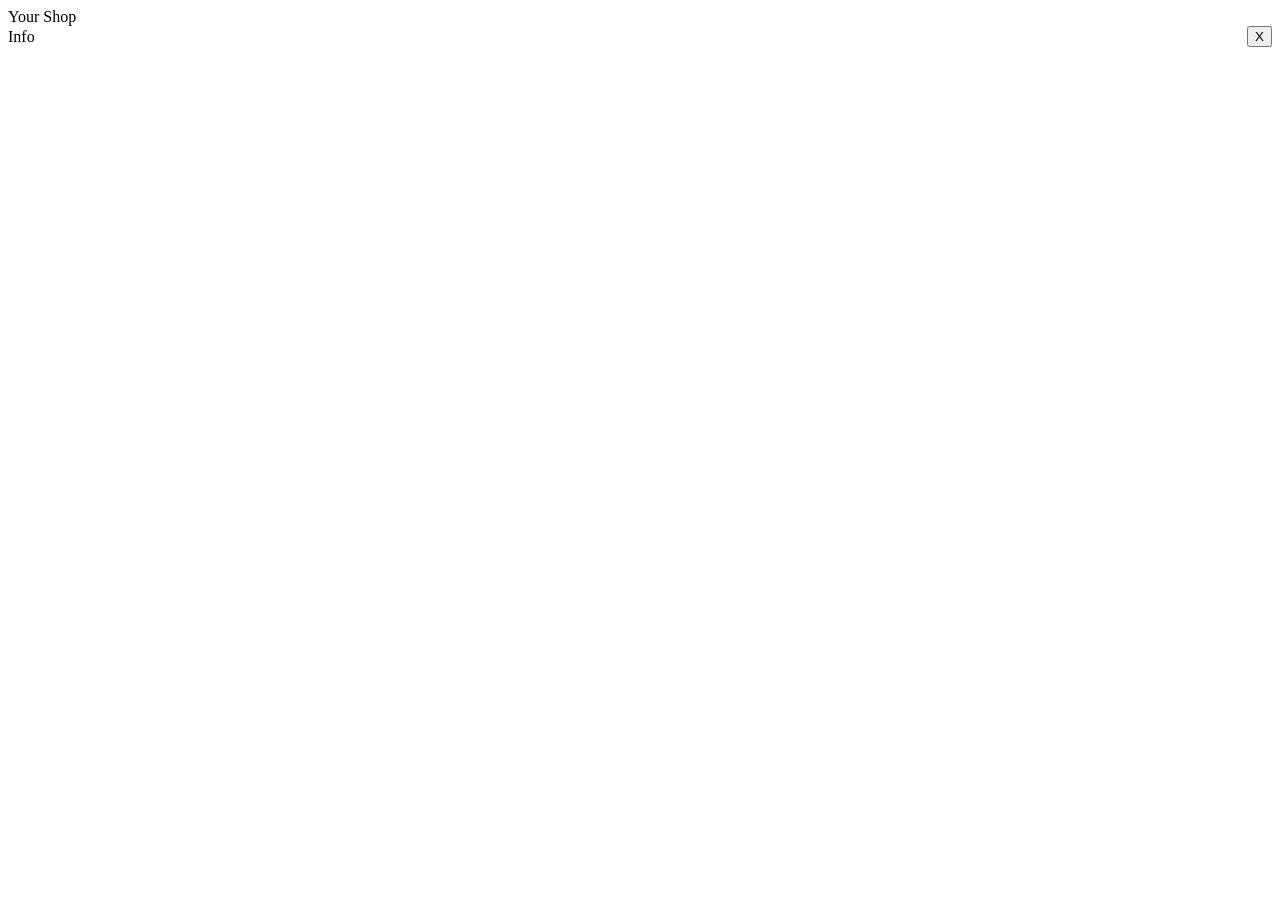
==== docs/index.html @ 72509f6a "Add initial HTML structure for the shop page" ====
<!doctype html>
<html lang="en">
  <head>
    <meta charset="UTF-8" />
    <meta name="viewport" content="width=device-width, initial-scale=1.0" />
    <title>Your Shop</title>
    <link rel="stylesheet" href="styles.css" />
  </head>

  <!-- MAIN APP PANEL -->
  <body>
    <div id="mainPanel" class="panel">
      <div class="panel-header">Your Shop</div>
      <div id="mainBody" class="panel-body"></div>
    </div>

<!-- INFO PANEL (TOGGLEABLE) -->
    <div id="infoPanel" class="panel hidden">
      <div class="panel-header" style="display: flex; justify-content: space-between; align-items: center">
        <span>Info</span>
        <button data-action="close-info">X</button>
      </div>
      <div id="infoBody" class="panel-body"></div>
    </div>

    <script src="script.js"></script>
  </body>
</html>
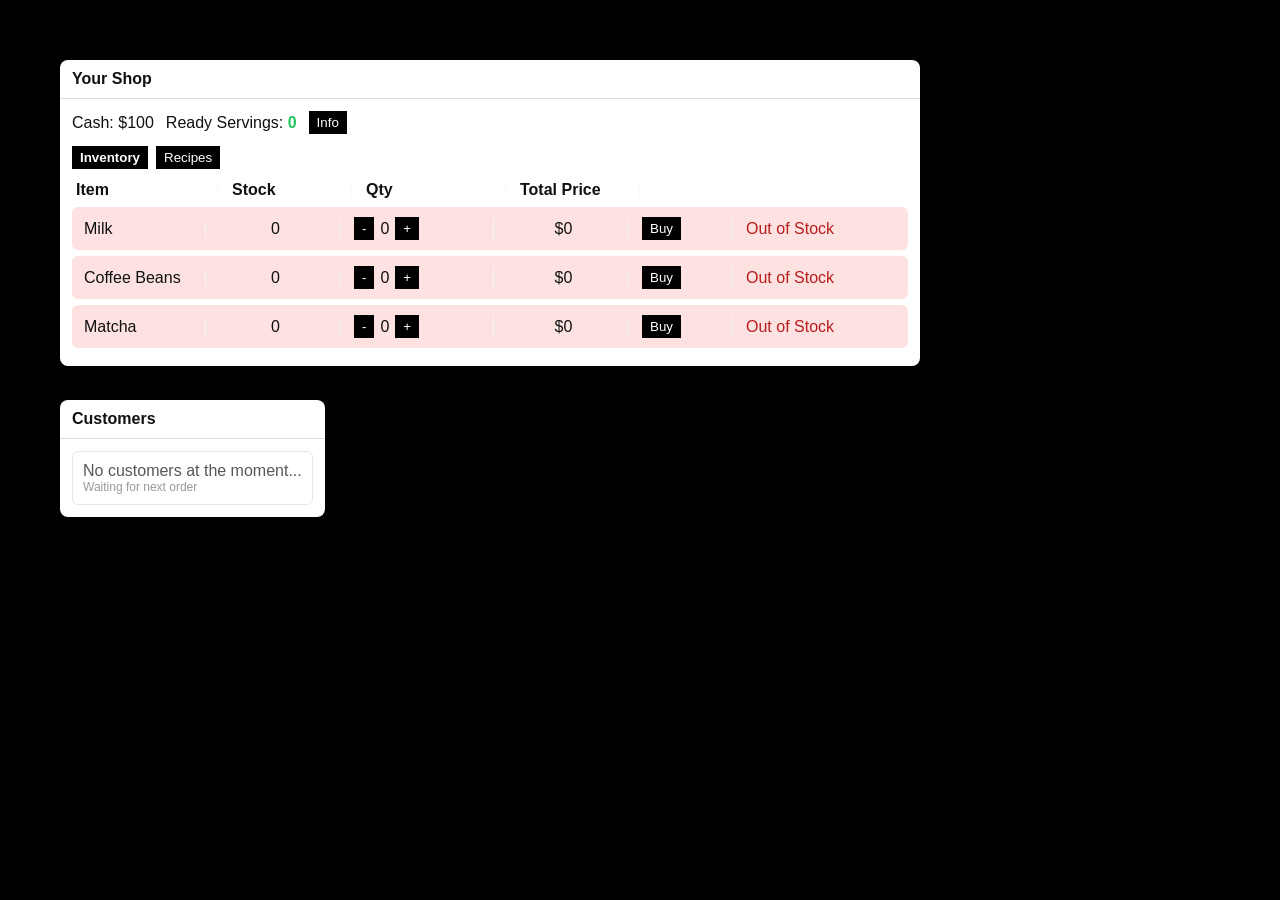
==== commit a32378f6: "Add customer panel and improve info panel layout" ====
--- a/docs/index.html
+++ b/docs/index.html
@@ -6,17 +6,30 @@
     <title>Your Shop</title>
     <link rel="stylesheet" href="styles.css" />
   </head>
+  <body>
+    
+    <!-- CUSTOMER PANEL -->
+    <div id="customerPanel" class="panel">
+      <div class="panel-header">Customers</div>
+      <div id="customerBody" class="panel-body"></div>
+    </div>
 
-  <!-- MAIN APP PANEL -->
-  <body>
+    <!-- MAIN APP PANEL -->
     <div id="mainPanel" class="panel">
       <div class="panel-header">Your Shop</div>
       <div id="mainBody" class="panel-body"></div>
     </div>
 
-<!-- INFO PANEL (TOGGLEABLE) -->
+    <!-- INFO PANEL (TOGGLEABLE) -->
     <div id="infoPanel" class="panel hidden">
-      <div class="panel-header" style="display: flex; justify-content: space-between; align-items: center">
+      <div
+        class="panel-header"
+        style="
+          display: flex;
+          justify-content: space-between;
+          align-items: center;
+        "
+      >
         <span>Info</span>
         <button data-action="close-info">X</button>
       </div>
--- a/docs/styles.css
+++ b/docs/styles.css
@@ -0,0 +1,267 @@
+/* ======================
+   BASE / GLOBAL
+====================== */
+body {
+  margin: 0;
+  min-height: 100vh;
+  background: #000;
+  font-family: Arial, sans-serif;
+}
+
+/* ======================
+   PANEL LAYOUT
+====================== */
+.panel {
+  position: absolute;
+  background: #fff;
+  color: #111;
+  border-radius: 8px;
+  box-sizing: border-box;
+}
+
+.panel-header {
+  padding: 10px 12px;
+  font-weight: 700;
+  border-bottom: 1px solid #ddd;
+  cursor: move;
+  user-select: none;
+}
+
+.panel-body {
+  padding: 12px;
+}
+
+#mainPanel {
+  width: min(860px, 95vw);
+  left: 60px;
+  top: 60px;
+}
+
+#infoPanel {
+  width: min(360px, 90vw);
+  left: 60px;
+  top: 520px;
+}
+
+.hidden {
+  display: none;
+}
+
+#customerPanel {
+  left: 60px;
+  top: 400px; /* below main panel */
+}
+
+/* ======================
+   TOP BAR / NAVIGATION
+====================== */
+.top-bar {
+  display: flex;
+  gap: 12px;
+  align-items: center;
+  margin-bottom: 12px;
+}
+
+.tabs {
+  display: flex;
+  gap: 8px;
+  margin-bottom: 12px;
+}
+
+.tab.active {
+  font-weight: 700;
+}
+
+/* ======================
+   TABLE / GRID LAYOUT
+====================== */
+.table-head,
+.row {
+  display: grid;
+  gap: 14px;
+  align-items: center;
+}
+
+.table-head.inventory,
+.row.inventory {
+  grid-template-columns: 1fr 120px 140px 120px 90px 150px;
+}
+
+.table-head.recipes,
+.row.recipes {
+  grid-template-columns: 1fr 90px 120px 140px 90px 150px;
+}
+
+.table-head {
+  font-weight: 700;
+  margin-bottom: 8px;
+  text-align: left;
+}
+
+.table-head div:first-child {
+  text-align: left;
+  padding-left: 4px;
+}
+
+.table-head > div:not(:last-child) {
+  padding-right: 8px;
+  border-right: 1px solid #f9fafb;
+}
+
+.row {
+  padding: 10px 12px;
+  border-radius: 6px;
+  margin-bottom: 6px;
+}
+
+.row > div {
+  min-width: 0;
+}
+
+.row > div:not(:last-child) {
+  border-right: 1px solid #f3f4f6;
+  padding-right: 8px;
+}
+
+/* ======================
+   STOCK STATES
+====================== */
+.stock-zero {
+  background: #fee2e2;
+}
+
+.stock-low {
+  background: #fef9c3;
+}
+
+.status.zero {
+  color: #b91c1c;
+}
+
+.status.low {
+  color: #854d0e;
+}
+
+/* ======================
+   SMALL UI ELEMENTS
+====================== */
+.qty {
+  display: inline-flex;
+  gap: 6px;
+  align-items: center;
+}
+
+.summary-line {
+  margin-bottom: 8px;
+}
+
+.text-center {
+  text-align: center;
+}
+
+/* ======================
+   POPUPS / PROGRESS BAR
+====================== */
+.popup-bar-container {
+  width: 100%;
+  height: 6px;
+  background: rgba(255, 255, 255, 0.3);
+  margin-top: 8px;
+  border-radius: 4px;
+  overflow: hidden;
+}
+
+.popup-bar {
+  height: 100%;
+  width: 100%;
+  background: white;
+  transition: width linear;
+}
+
+.quick-info-popup .popup-bar {
+  background: black;
+}
+
+.quick-info-popup .popup-bar-container {
+  background: rgba(0, 0, 0, 0.1);
+}
+
+/* ======================
+   BUTTONS / COLORS
+====================== */
+button {
+  background: black;
+  color: white;
+  border: none;
+  padding: 4px 8px;
+}
+
+.profit-value {
+  color: #22c55e;
+  font-weight: bold;
+}
+
+.btn-green {
+  background: #22c55e;
+  color: white;
+}
+
+.btn-red {
+  background: #ef4444;
+  color: white;
+}
+
+button:hover {
+  opacity: 0.55;
+}
+
+button:active {
+  transform: scale(0.96);
+}
+
+/* ======================
+   ANIMATIONS
+====================== */
+.shake {
+  animation: shake 0.3s;
+}
+
+@keyframes shake {
+  0% { transform: translateX(0); }
+  25% { transform: translateX(-4px); }
+  50% { transform: translateX(4px); }
+  75% { transform: translateX(-4px); }
+  100% { transform: translateX(0); }
+}
+  
+.sell-progress {
+  height: 4px;
+  width: 100%;
+  background: rgba(239, 68, 68, 0.15);
+  border-radius: 999px;
+  overflow: hidden;
+  margin-top: 4px;
+  position: relative;
+}
+
+.sell-progress::after {
+  content: "";
+  position: absolute;
+  inset: 0;
+  background: #ef4444;
+  transform-origin: left;
+  transform: scaleX(1);
+}
+
+.sell-progress.active::after {
+  animation: sellCountdown 2s linear infinite;
+}
+
+@keyframes sellCountdown {
+  from {
+    transform: scaleX(1);
+  }
+  to {
+    transform: scaleX(0);
+  }
+}
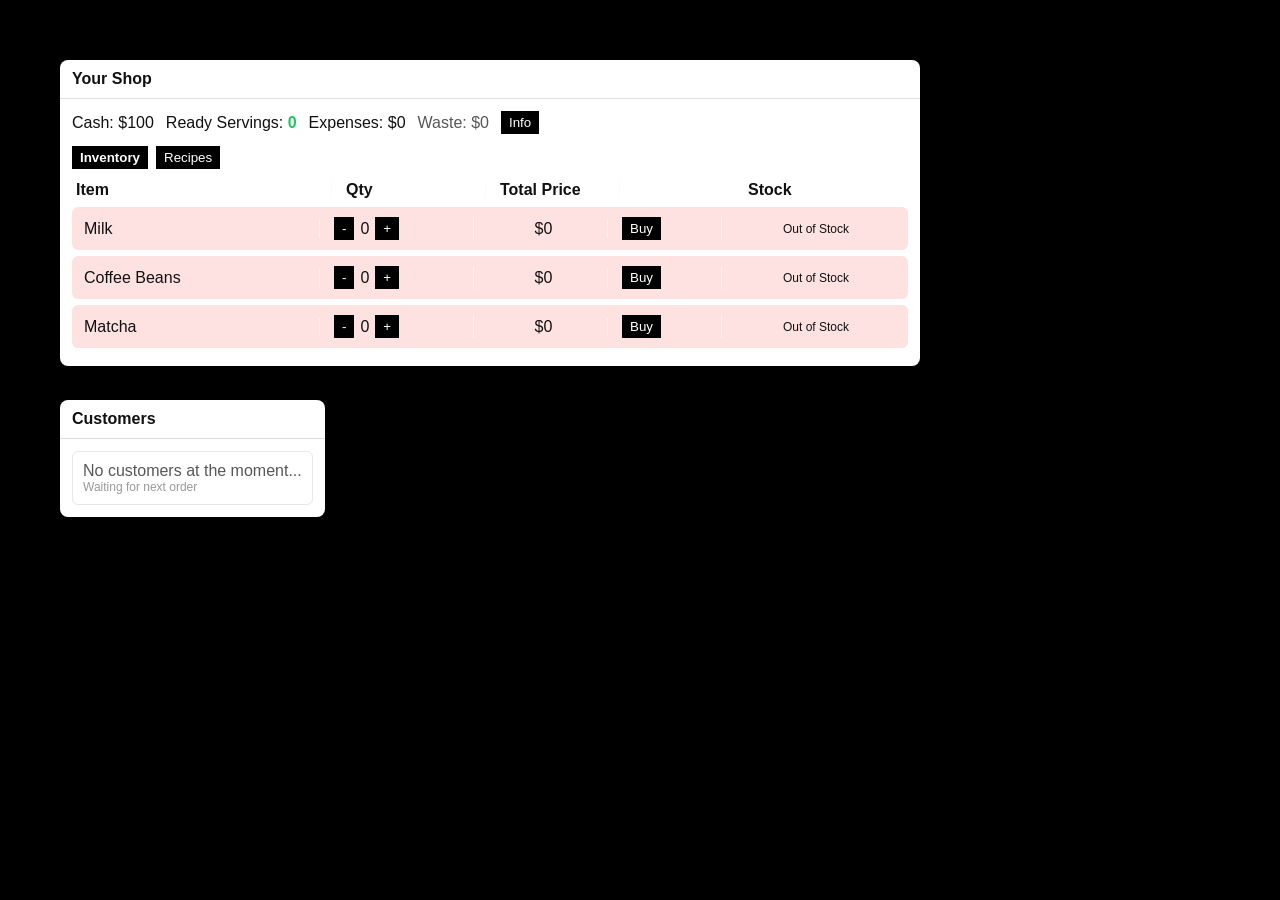
==== commit 88cbb65f: "Fix class attribute formatting in info panel" ====
--- a/docs/index.html
+++ b/docs/index.html
@@ -23,7 +23,7 @@
     <!-- INFO PANEL (TOGGLEABLE) -->
     <div id="infoPanel" class="panel hidden">
       <div
-        class="panel-header"
+        class="panel-header"  
         style="
           display: flex;
           justify-content: space-between;
--- a/docs/styles.css
+++ b/docs/styles.css
@@ -84,12 +84,15 @@
 
 .table-head.inventory,
 .row.inventory {
-  grid-template-columns: 1fr 120px 140px 120px 90px 150px;
-}
-
-.table-head.recipes,
+  grid-template-columns: 1fr 140px 120px 100px 160px;
+}
+
+.table-head.recipes {
+  grid-template-columns: 1fr 100px 140px 100px 160px;
+}
+
 .row.recipes {
-  grid-template-columns: 1fr 90px 120px 140px 90px 150px;
+  grid-template-columns: 1fr 100px 140px 100px 160px;
 }
 
 .table-head {
@@ -141,6 +144,53 @@
 .status.low {
   color: #854d0e;
 }
+
+.stock-cell {
+  display: flex;
+  flex-direction: column;
+  gap: 4px;
+}
+
+.stock-text {
+  font-size: 12px;
+  text-align: center;
+}
+
+/* ======================
+   STOCK BARS / BLOCKS
+====================== */
+
+.stock-bar-container {
+  width: 100%;
+  height: 6px;
+  background: #eee;
+  border-radius: 4px;
+  overflow: hidden;
+}
+
+.stock-bar {
+  height: 100%;
+  background: #22c55e;
+  width: 0%;
+  transition: width 0.3s ease;
+}
+
+.stock-block {
+  width: 8px;
+  height: 8px;
+  border-radius: 2px;
+}
+
+.stock-blocks {
+  display: flex;
+  flex-wrap: wrap;
+  gap: 2px;
+  align-items: center;
+}
+
+.stock-block.fresh { background: #22c55e; }
+.stock-block.warning { background: #eab308; }
+.stock-block.spoiled { background: #ef4444; }
 
 /* ======================
    SMALL UI ELEMENTS
@@ -217,6 +267,11 @@
 
 button:active {
   transform: scale(0.96);
+}
+
+.btn-yellow {
+  background: #eab308;
+  color: #fff;
 }
 
 /* ======================
